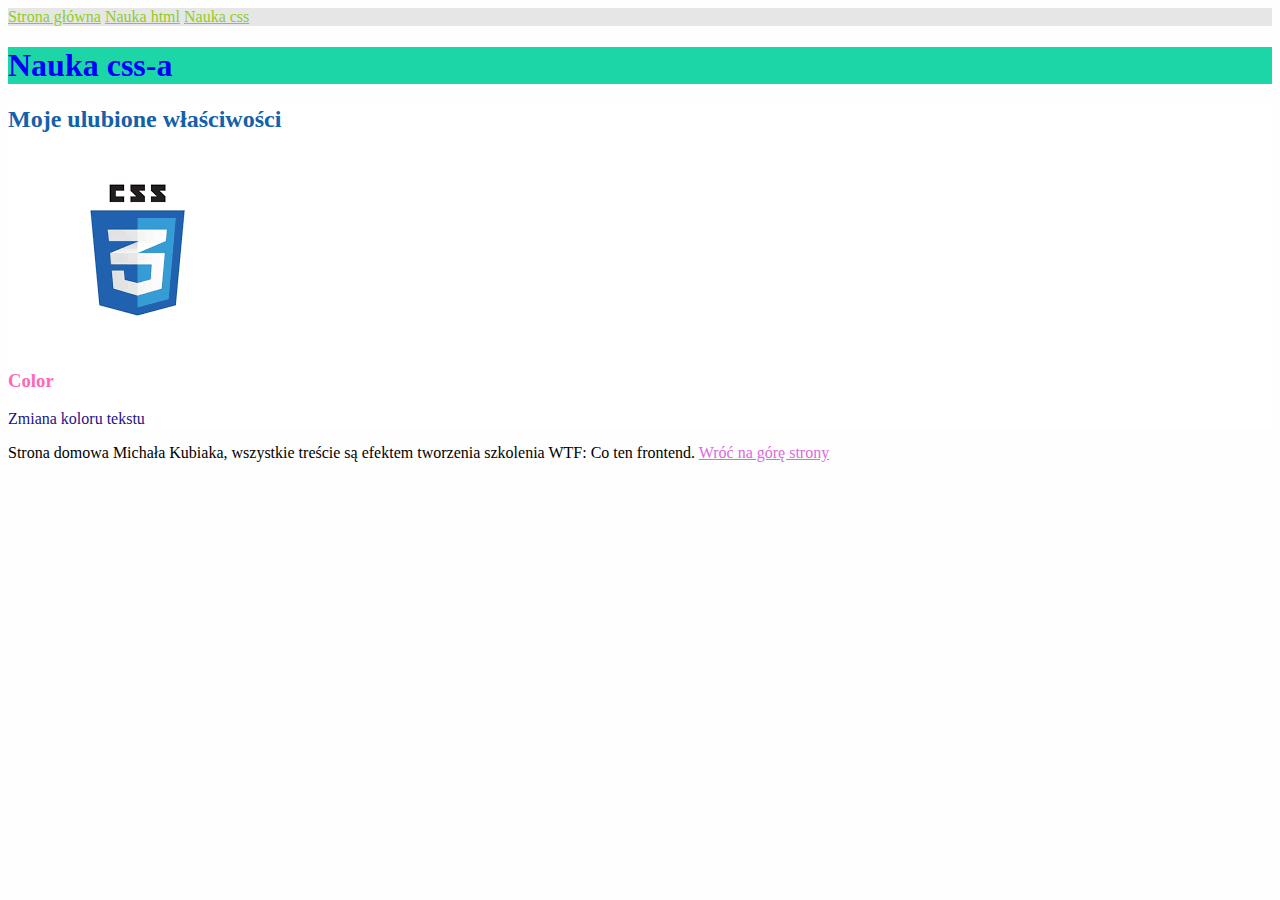
==== nauka-css.html @ 1cad9477 "initial commit" ====
<!DOCTYPE html>
<html lang="pl">

<head>
    <meta charset="UTF-8" />
    <meta name="viewport" content="width=device-width, initial-scale=1.0" />
    <title>Document</title>
    <link href="style.css" rel="stylesheet" type="text/css">

</head>

<body>
    <header class="header">
        <nav>
            <a href="index.html">Strona główna</a>
            <a href="nauka-html.html">Nauka html</a>
            <a href="nauka-css.html">Nauka css</a>
        </nav>
    </header>
    <main>

        <header id="top">
            <h1 class="main-heading">Nauka css-a</h1>
        </header>

        <section id="notatki">
            <h2 class="secondary-heading">Moje ulubione  właściwości  </h2>
            <img src="css.png" alt="Nauka css">
            <article>
                <h3 class="special-header">Color</h3>
                <p>Zmiana koloru tekstu</p>
            </article>

        </section>
    </main>
    <footer>
        Strona domowa Michała Kubiaka, wszystkie treście są efektem tworzenia szkolenia WTF: Co ten frontend. <a
            href="#top">Wróć na górę strony</a>
    </footer>
    <script src="main.js"></script>
</body>

</html>
---- style.css ----
body {
    background: #fefefe;
}

section {
    background: #ffffff;
}
.main-heading {
    color: blue;
}

.secondary-heading {
    color: #1460AA;
}

.special-header {
    color: hotpink;
}

p {
    color: #1d1285;
}

#top {
    background: #1cd6a8;
}

a {
    color:#db6adb;
}
nav a {
    color: #8dce24;
}

#name {
    color: red;
}

.header {
    background: #e7e6e6 ;
}
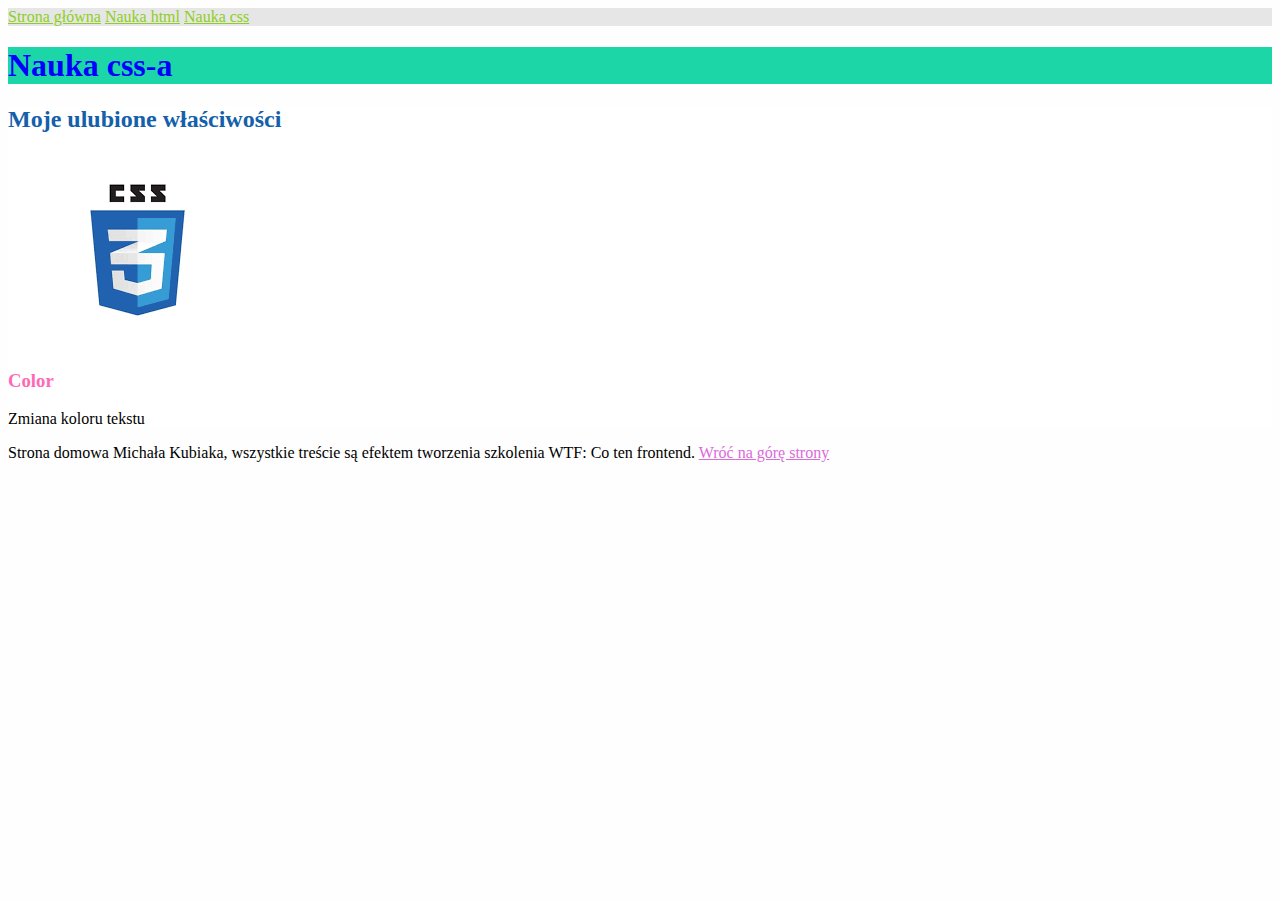
==== commit 3116b306: "new heading contetnt (again!)" ====
--- a/nauka-css.html
+++ b/nauka-css.html
@@ -24,7 +24,7 @@
         </header>
 
         <section id="notatki">
-            <h2 class="secondary-heading">Moje ulubione  właściwości  </h2>
+            <h2 class="secondary-heading">Moje ulubione właściwości  </h2>
             <img src="css.png" alt="Nauka css">
             <article>
                 <h3 class="special-header">Color</h3>
--- a/style.css
+++ b/style.css
@@ -17,9 +17,6 @@
     color: hotpink;
 }
 
-p {
-    color: #1d1285;
-}
 
 #top {
     background: #1cd6a8;
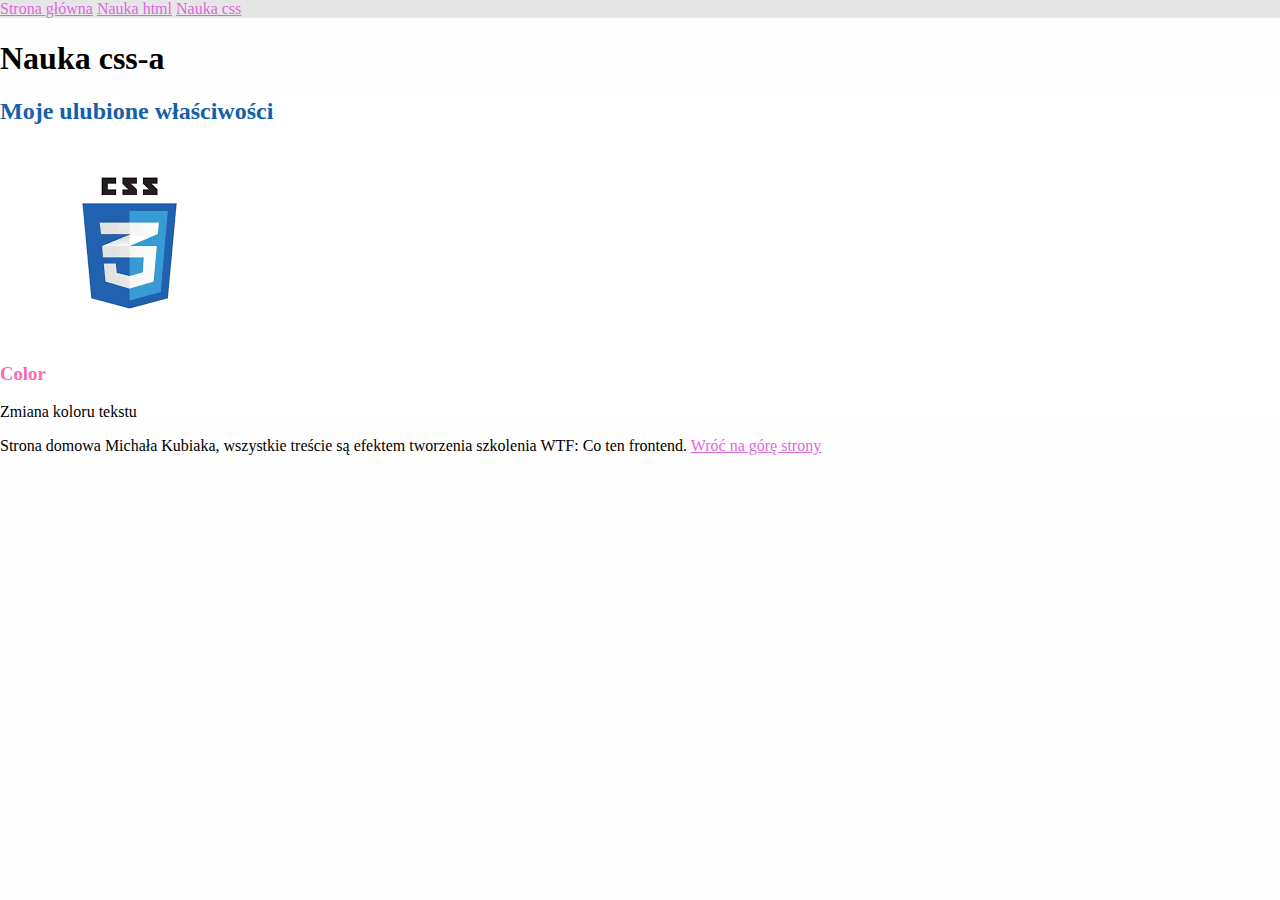
==== commit 97e91840: "reset i normalizacja" ====
--- a/nauka-css.html
+++ b/nauka-css.html
@@ -1,43 +1,39 @@
 <!DOCTYPE html>
 <html lang="pl">
-
-<head>
+  <head>
     <meta charset="UTF-8" />
     <meta name="viewport" content="width=device-width, initial-scale=1.0" />
     <title>Document</title>
-    <link href="style.css" rel="stylesheet" type="text/css">
+    <link href="normalize.css" rel="stylesheet" type="text/css" />
+    <link href="style.css" rel="stylesheet" type="text/css" />
+  </head>
 
-</head>
-
-<body>
+  <body>
     <header class="header">
-        <nav>
-            <a href="index.html">Strona główna</a>
-            <a href="nauka-html.html">Nauka html</a>
-            <a href="nauka-css.html">Nauka css</a>
-        </nav>
+      <nav>
+        <a href="index.html">Strona główna</a>
+        <a href="nauka-html.html">Nauka html</a>
+        <a href="nauka-css.html">Nauka css</a>
+      </nav>
     </header>
     <main>
+      <header id="top">
+        <h1 class="main-heading">Nauka css-a</h1>
+      </header>
 
-        <header id="top">
-            <h1 class="main-heading">Nauka css-a</h1>
-        </header>
-
-        <section id="notatki">
-            <h2 class="secondary-heading">Moje ulubione właściwości  </h2>
-            <img src="css.png" alt="Nauka css">
-            <article>
-                <h3 class="special-header">Color</h3>
-                <p>Zmiana koloru tekstu</p>
-            </article>
-
-        </section>
+      <section id="notatki">
+        <h2 class="secondary-heading">Moje ulubione właściwości</h2>
+        <img src="css.png" alt="Nauka css" />
+        <article>
+          <h3 class="special-header">Color</h3>
+          <p>Zmiana koloru tekstu</p>
+        </article>
+      </section>
     </main>
     <footer>
-        Strona domowa Michała Kubiaka, wszystkie treście są efektem tworzenia szkolenia WTF: Co ten frontend. <a
-            href="#top">Wróć na górę strony</a>
+      Strona domowa Michała Kubiaka, wszystkie treście są efektem tworzenia
+      szkolenia WTF: Co ten frontend. <a href="#top">Wróć na górę strony</a>
     </footer>
     <script src="main.js"></script>
-</body>
-
+  </body>
 </html>
--- a/style.css
+++ b/style.css
@@ -1,40 +1,117 @@
+html {
+  box-sizing: border-box;
+}
+
+*, *:before,*:after {
+  box-sizing: inherit;
+}
+
 body {
-    background: #fefefe;
+  background: #fefefe;
 }
 
 section {
-    background: #ffffff;
-}
-.main-heading {
-    color: blue;
+  background: #ffffff;
 }
 
+
 .secondary-heading {
-    color: #1460AA;
+  color: #1460aa;
 }
 
 .special-header {
-    color: hotpink;
-}
-
-
-#top {
-    background: #1cd6a8;
+  color: hotpink;
 }
 
 a {
-    color:#db6adb;
-}
-nav a {
-    color: #8dce24;
-}
-
-#name {
-    color: red;
+  color: #db6adb;
 }
 
 .header {
-    background: #e7e6e6 ;
+  background: #e7e6e6;
 }
 
+.navigation {
+  background: #478a05;
+  padding: 16px;
+  border-radius: 8px;
+}
 
+.navigation__link {
+  color: #fff;
+  display: inline-block;
+  margin-right: 20px;
+}
+
+.navigation__link--homepage{
+  background: yellow;
+  color: #000;
+}
+
+.week-summary{
+  padding: 16px;
+  border: 1px #ccc solid;
+  margin-bottom: 16px;
+}
+
+.week-summary__title{
+  color: #21a179;
+}
+
+.week-summary__description{
+  color: #92140c;
+}
+
+.week-summary--special{
+  border: 1px #92140c solid;
+}
+
+.main {
+  max-width: 1000px;
+  margin: 0 auto;
+}
+
+.main__heading {
+  color: #92140c;
+}
+
+.about{
+
+}
+
+.about__heading{
+  color: #1460aa;
+}
+
+.about__link {
+  color: #92140c;
+}
+
+.notes {
+
+}
+
+.notes__heading {
+  color: #1460aa;
+}
+
+.footer {
+  max-width: 1000px;
+  margin: 0 auto;
+}
+
+.footer__link {
+  color: #1460aa;
+}
+
+.list {
+
+}
+
+.list__item {
+  list-style: lower-roman;
+}
+
+.table {
+  width: 100%;
+}
